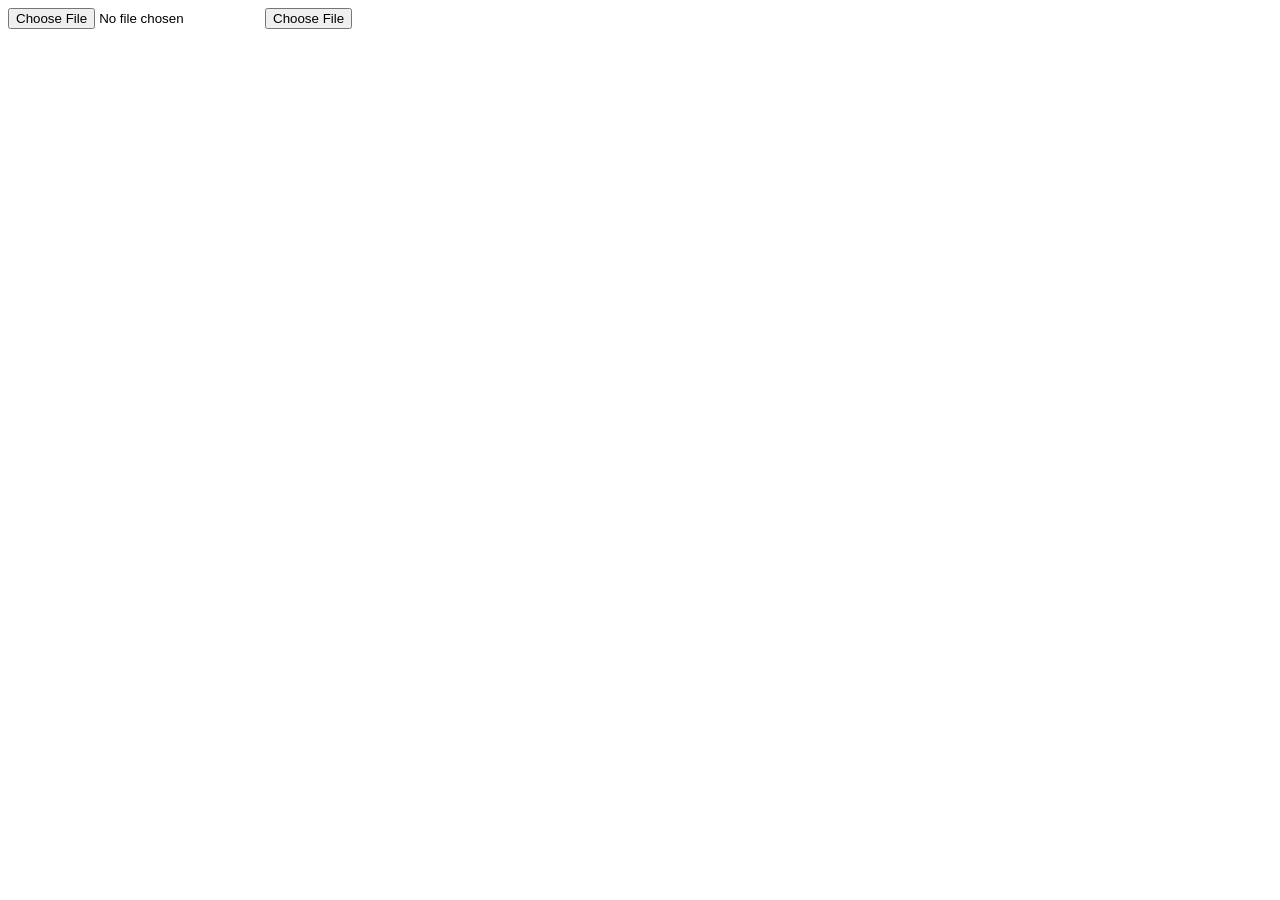
==== events/partic-4/index.html @ eae405bd "added html file" ====
<!DOCTYPE html>
<html lang="en">
<head>
    <meta charset="UTF-8">
    <meta name="viewport" content="width=device-width, initial-scale=1.0">
    <title>Custom File Upload</title>
    <link rel="stylesheet" href="style.css">
</head>
<body>

    <!-- Hidden File Input -->
    <input type="file" id="fileinp">

    <!-- Custom Button -->
    <button id="btn">Choose File</button>

    <script src="script.js"></script>

</body>
</html>
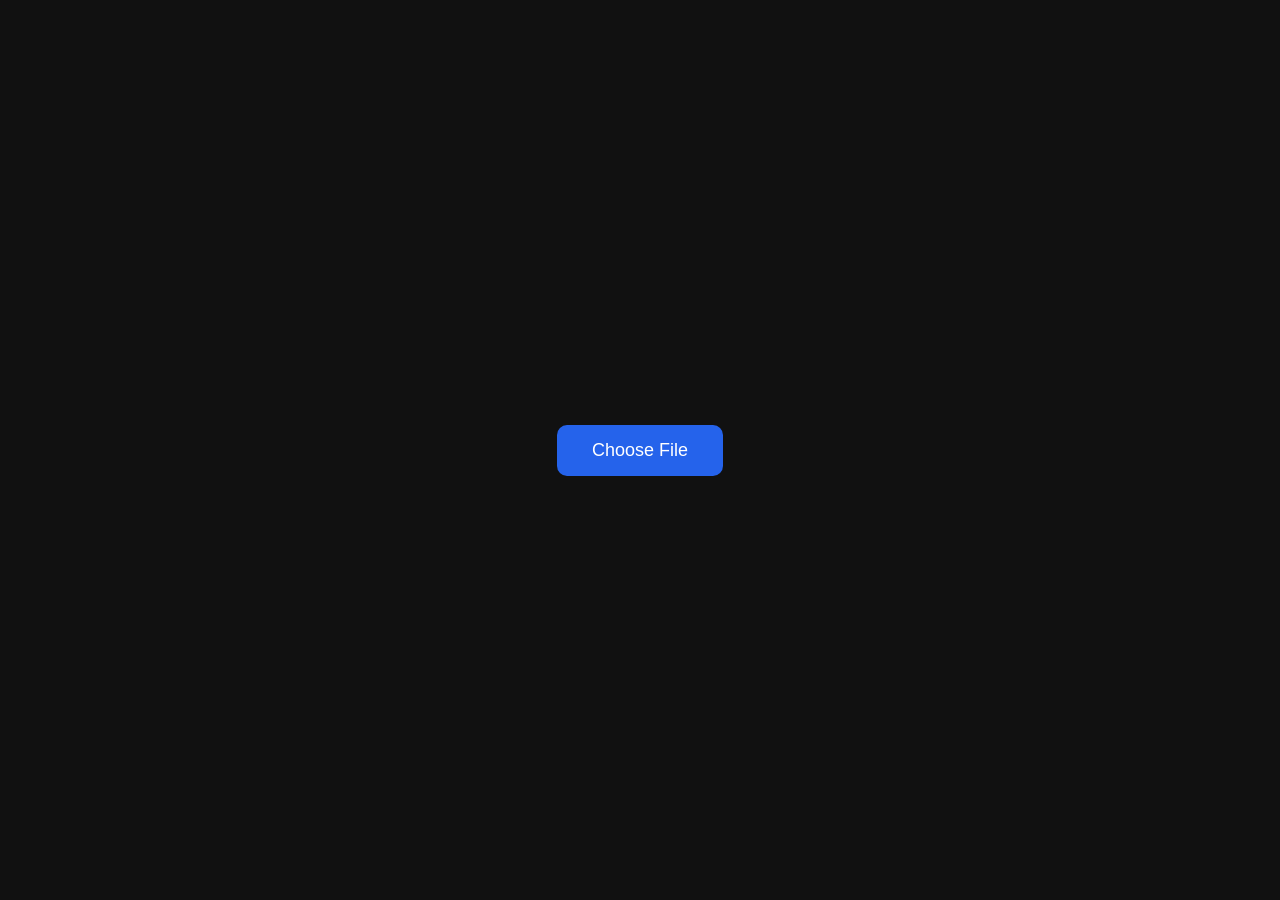
==== commit ec27f679: "your message" ====
--- a/events/partic-4/index.html
+++ b/events/partic-4/index.html
@@ -5,6 +5,41 @@
     <meta name="viewport" content="width=device-width, initial-scale=1.0">
     <title>Custom File Upload</title>
     <link rel="stylesheet" href="style.css">
+    <style>
+        *{
+    margin:0;
+    padding:0;
+    box-sizing:border-box;
+    font-family:Arial, Helvetica, sans-serif;
+}
+
+body{
+    height:100vh;
+    display:flex;
+    justify-content:center;
+    align-items:center;
+    background:#111;
+}
+
+#fileinp{
+    display:none;
+}
+
+#btn{
+    padding:15px 35px;
+    background:#2563eb;
+    color:white;
+    border:none;
+    border-radius:10px;
+    font-size:18px;
+    cursor:pointer;
+    transition:.3s;
+}
+
+#btn:hover{
+    background:#1d4ed8;
+}
+    </style>
 </head>
 <body>
 
